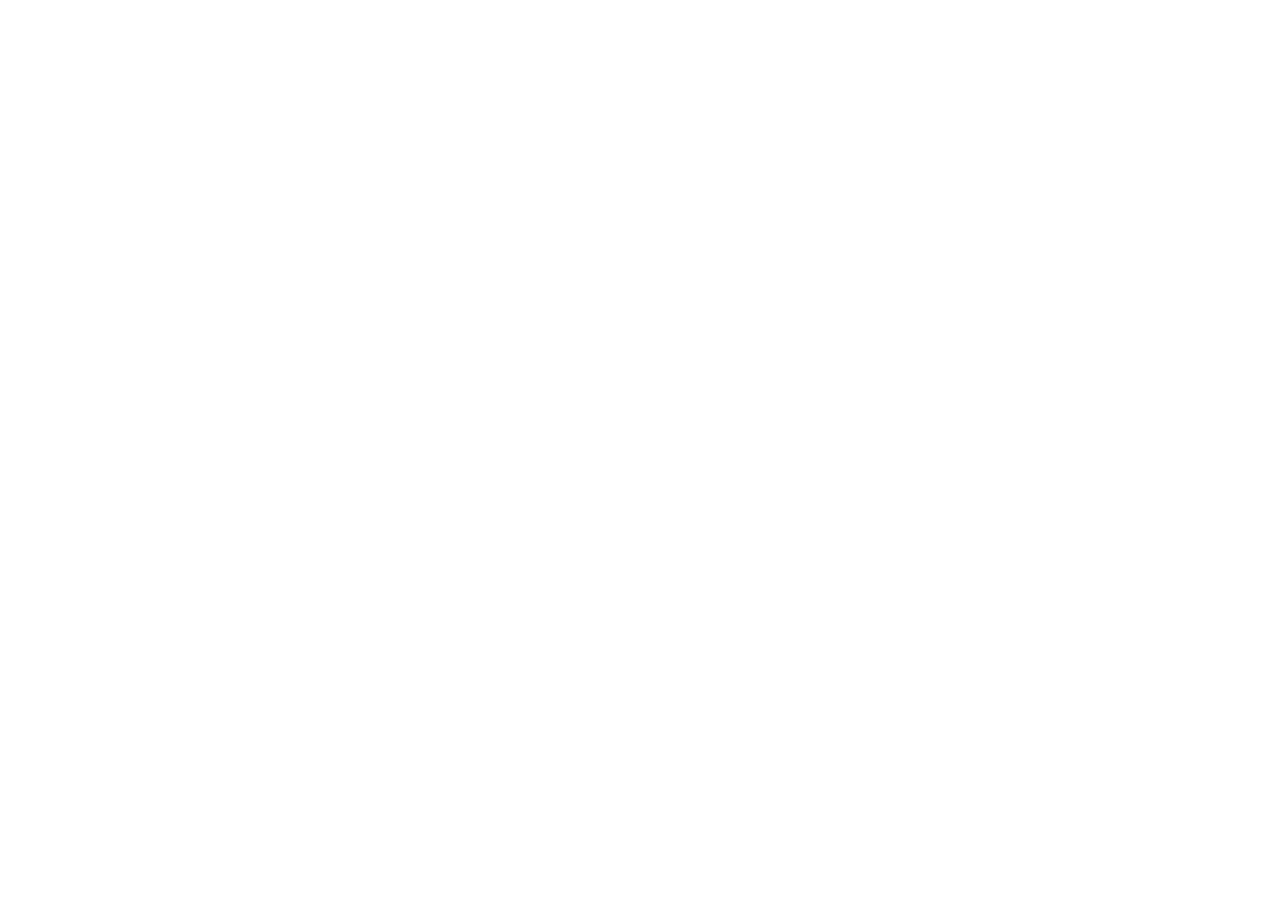
==== index.html @ d17029f3 "fisrt" ====
<!doctype html>
<html lang="ko">
  <head>
    <meta charset="UTF-8" />
    <meta name="viewport" content="width=device-width, initial-scale=1.0" />
    <title>태그 선택자</title>
  </head>
  <body></body>
</html>
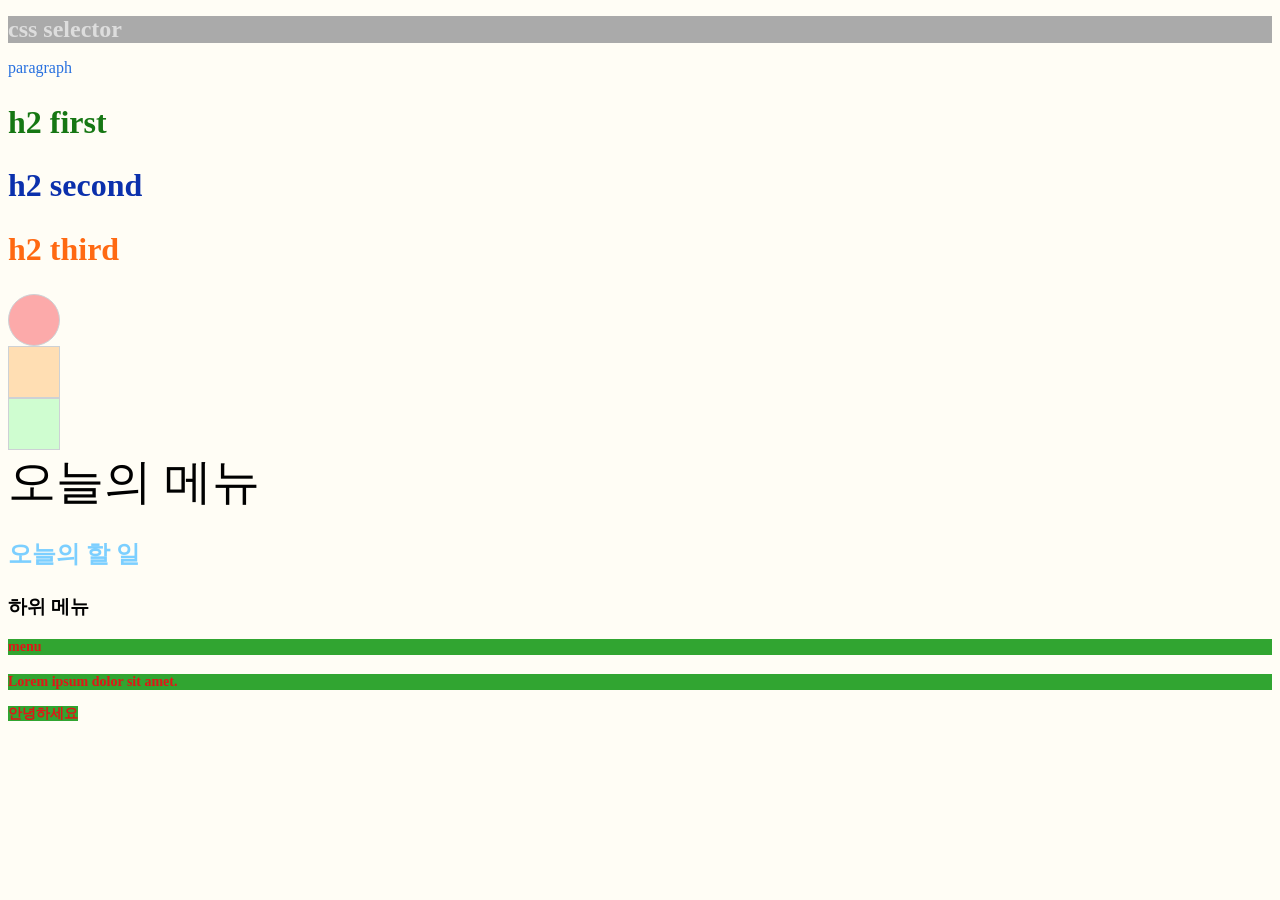
==== commit 71bfa27d: "css selector" ====
--- a/index.html
+++ b/index.html
@@ -4,6 +4,26 @@
     <meta charset="UTF-8" />
     <meta name="viewport" content="width=device-width, initial-scale=1.0" />
     <title>태그 선택자</title>
+    <link rel="stylesheet" href="main.css" />
   </head>
-  <body></body>
+  <body>
+    <!-- tag selector -->
+    <h1>css selector</h1>
+    <p>paragraph</p>
+    <!-- class selector -->
+    <h2 class="menu1">h2 first</h2>
+    <h2 class="menu2">h2 second</h2>
+    <h2 class="menu3">h2 third</h2>
+    <div class="box box1"></div>
+    <div class="box box2"></div>
+    <div class="box box3"></div>
+    <!-- id selector -->
+    <span id="title">오늘의 메뉴</span>
+    <p id="title2">오늘의 할 일</p>
+    <h3 id="subTitle" class="subTitle">하위 메뉴</h3>
+    <!-- multi selector -->
+    <h4>menu</h4>
+    <p class="desc">Lorem ipsum dolor sit amet.</p>
+    <span class="smallTitle">안녕하세요</span>
+  </body>
 </html>
--- a/main.css
+++ b/main.css
@@ -0,0 +1,59 @@
+@charset "utf-8";
+body{
+    background-color: #fffdf5;
+}
+/* 태그 선택자 */
+h1 {
+  color: #ddd;
+  font-size: 24px;
+  background-color: #aaa;
+}
+p {
+  color: #2770df;
+}
+h2 {
+  font-size: 32px;
+}
+.menu1 {
+  color: #167713;
+}
+.menu2 {
+  color: #0b30ac;
+}
+.menu3 {
+  color: #ff6912;
+}
+.box {
+  width: 50px;
+  height: 50px;
+  background-color: #00ff15;
+  border: 1px solid #cdd1d5;
+}
+.box1 {
+  background-color: #fcaaaa;
+  border-radius: 50%;
+}
+.box2 {
+  background-color: #ffdeb3;
+}
+.box3 {
+  background-color: #cffdd0;
+}
+/* id selector */
+#title {
+  font-size: 48px;
+}
+#title2 {
+  color: #7ccfff;
+  font-size: 24px;
+  font-weight: bold;
+}
+/* multi selector */
+h4,
+.desc,
+.smallTitle {
+  font-size: 14px;
+  color: #e01717;
+  background-color: #31a531;
+  font-weight: 600;
+}
